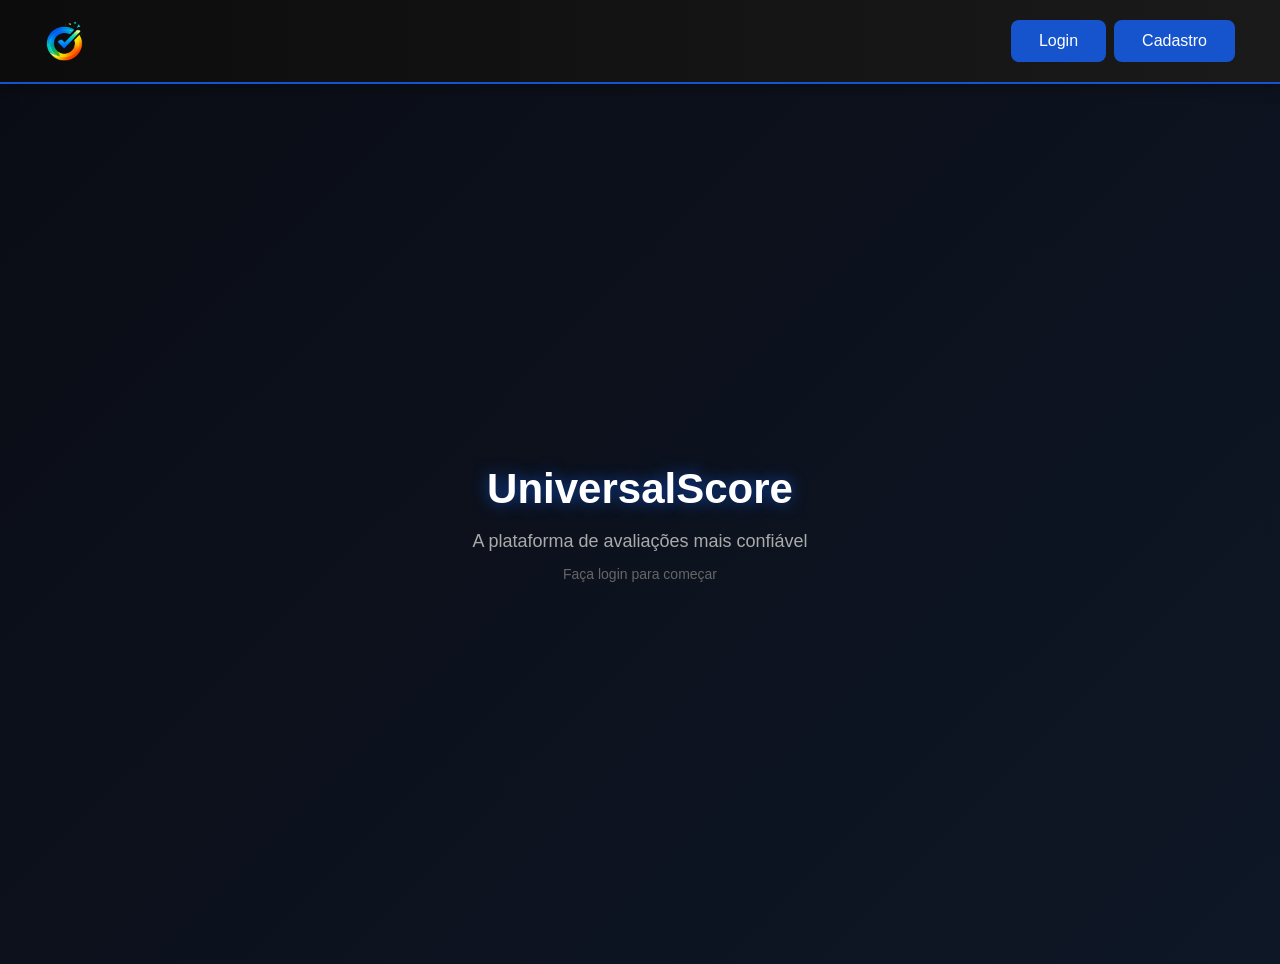
==== back-end/account.html @ 0a1f36ca "Nova tela" ====
<!DOCTYPE html>
<html lang="pt-br">

<head>
    <meta charset="UTF-8">
    <meta name="viewport" content="width=device-width, initial-scale=1.0">
    <title>Conta</title>
    <link rel="stylesheet" href="homeStyle.css">
    <style>
        .content-container {
            padding: 20px;
            max-width: 600px;
            margin: 0 auto;
        }

        .account-section {
            background: #1e1e1e;
            border: 1px solid #333;
            border-radius: 8px;
            padding: 20px;
            margin-bottom: 20px;
        }

        .account-section h2 {
            color: #1554CC;
            margin-top: 0;
            border-bottom: 1px solid #333;
            padding-bottom: 10px;
        }

        .account-info {
            display: flex;
            flex-direction: column;
            gap: 15px;
        }

        .info-item {
            display: flex;
            justify-content: space-between;
            align-items: center;
            padding: 10px 0;
            border-bottom: 1px solid #333;
        }

        .info-item label {
            color: #aaa;
            font-size: 14px;
        }

        .info-item .value {
            color: white;
            font-weight: bold;
        }

        .button-group {
            display: flex;
            gap: 10px;
            margin-top: 20px;
        }

        .btn-primary {
            flex: 1;
            padding: 12px;
            background: #1554CC;
            color: white;
            border: none;
            border-radius: 4px;
            cursor: pointer;
            transition: 0.3s;
        }

        .btn-primary:hover {
            background: #0d3aa3;
        }

        .btn-danger {
            flex: 1;
            padding: 12px;
            background: rgb(172, 14, 14);
            color: white;
            border: none;
            border-radius: 4px;
            cursor: pointer;
            transition: 0.3s;
        }

        .btn-danger:hover {
            background: rgb(200, 20, 20);
        }

        .stats-grid {
            display: grid;
            grid-template-columns: repeat(2, 1fr);
            gap: 10px;
            margin-top: 15px;
        }

        .stat-item {
            background: #0a0a0a;
            padding: 15px;
            border-radius: 4px;
            text-align: center;
        }

        .stat-item .label {
            color: #aaa;
            font-size: 12px;
        }

        .stat-item .value {
            color: #1554CC;
            font-size: 24px;
            font-weight: bold;
            margin-top: 5px;
        }

        .modal-overlay {
            display: none;
            position: fixed;
            top: 0;
            left: 0;
            right: 0;
            bottom: 0;
            background: rgba(0, 0, 0, 0.7);
            justify-content: center;
            align-items: center;
            z-index: 1000;
        }

        .modal-overlay.active {
            display: flex;
        }

        .modal-content {
            background: #1e1e1e;
            padding: 30px;
            border-radius: 8px;
            max-width: 400px;
            width: 100%;
        }

        .modal-content h3 {
            color: white;
            margin-top: 0;
        }

        .modal-input {
            width: 100%;
            padding: 10px;
            margin: 10px 0;
            border: none;
            border-radius: 4px;
            background: #ffffff20;
            color: white;
            box-sizing: border-box;
        }

        .modal-buttons {
            display: flex;
            gap: 10px;
            margin-top: 20px;
        }

        .modal-buttons button {
            flex: 1;
            padding: 10px;
            border: none;
            border-radius: 4px;
            cursor: pointer;
        }
    </style>
</head>

<body>
    <div class="header">
        <div style="display: flex; align-items: center; gap: 15px; width: 100%; justify-content: space-between;">
            <div style="display: flex; align-items: center; gap: 15px;">
                <img src="images/UniversalScore.png" alt="Logo" style="height: 40px;">
                <h1>Minha Conta</h1>
            </div>
            <div style="display: flex; align-items: center; gap: 20px;">
                <div class="buttons">
                    <button class="button" onclick="window.location.href='index.html'">Voltar</button>
                    <button class="button logout-button" onclick="logout()">Sair</button>
                </div>
            </div>
        </div>
    </div>

    <div class="content-container">
        <!-- Informações da Conta -->
        <div class="account-section">
            <h2>Informações da Conta</h2>
            <div class="account-info">
                <div class="info-item">
                    <label>Nome</label>
                    <div class="value" id="userName">-</div>
                </div>
                <div class="info-item">
                    <label>Email</label>
                    <div class="value" id="userEmail">-</div>
                </div>
                <div class="info-item">
                    <label>Data de Cadastro</label>
                    <div class="value" id="createdAt">-</div>
                </div>
            </div>
            <div class="button-group">
                <button class="btn-primary" onclick="openChangePasswordModal()">Alterar Senha</button>
            </div>
        </div>

        <!-- Estatísticas do Usuário -->
        <div class="account-section">
            <h2>Suas Estatísticas</h2>
            <div class="stats-grid">
                <div class="stat-item">
                    <div class="label">Avaliações Deixadas</div>
                    <div class="value" id="userRatings">0</div>
                </div>
                <div class="stat-item">
                    <div class="label">Produtos Criados</div>
                    <div class="value" id="userProducts">0</div>
                </div>
            </div>
        </div>

        <!-- Segurança -->
        <div class="account-section">
            <h2>Segurança</h2>
            <p style="color: #aaa; font-size: 14px; margin: 0 0 15px;">Gerencie as configurações de segurança da sua conta</p>
            <div class="button-group">
                <button class="btn-danger" onclick="deleteAccount()">Deletar Conta</button>
            </div>
        </div>
    </div>

    <!-- Modal para alterar senha -->
    <div class="modal-overlay" id="changePasswordModal">
        <div class="modal-content">
            <h3>Alterar Senha</h3>
            <input type="password" class="modal-input" id="currentPassword" placeholder="Senha atual" />
            <input type="password" class="modal-input" id="newPassword" placeholder="Nova senha" />
            <input type="password" class="modal-input" id="confirmPassword" placeholder="Confirmar nova senha" />
            <div class="modal-buttons">
                <button style="background: #1554CC; color: white;" onclick="changePassword()">Salvar</button>
                <button style="background: #333; color: white;" onclick="closeChangePasswordModal()">Cancelar</button>
            </div>
        </div>
    </div>

    <script src="accountScript.js"></script>
</body>

</html>
---- back-end/homeStyle.css ----
body {
     font-family: Arial, sans-serif;
     background: #111;
     color: white;
     margin: 0;
 }

 .header {
     width: 100%;
     display: flex;
     align-items: center;
     justify-content: space-between;

     padding: 20px 25px;

     background: linear-gradient(90deg, #0c0c0c, #1a1a1a);
     border-bottom: 2px solid #1554CC;

     box-shadow: 0px 4px 12px rgba(0, 0, 0, 0.35);

     font-family: "Arial", sans-serif;

     box-sizing: border-box;
     flex-wrap: wrap;
     overflow: visible;
 }

 .header h1 {
     margin: 0;
     font-size: 26px;
     font-weight: 600;
     letter-spacing: 1px;
     color: #ffffffee;
     text-shadow: 0px 0px 8px rgba(21, 84, 204, 0.6);
 }

 .buttons {
     display: flex;
 }

 .button {
     background-color: #1554CC;
     padding: 12px 28px;
     margin-left: 8px;
     border-color: #FFFFFF;
     cursor: pointer;
     border-radius: 8px;
     color: white;
     text-decoration: none;
     display: inline-flex;
     align-items: center;
     justify-content: center;
     transition: 0.3s;
 }

 .button:hover {
     background-color: #0d3aa3;
     transform: scale(1.05);
 }

 .logo-section {
     display: flex;
     align-items: center;
 }

 .logo {
     height: 120px;
     width: auto;
     object-fit: contain;
 }

 table {
     width: 100%;
     border-collapse: collapse;
     background: #1e1e1e;
 }

 th,
 td {
     border: 1px solid #333;
     padding: 12px;
     text-align: left;
     vertical-align: top;
     white-space: pre-wrap;
     word-break: break-word;
 }

 th {
     background: #272727;
 }

 .col {
     width: auto;
 }

 .overlay {
     position: fixed;
     inset: 0;
     background: rgba(0, 0, 0, 0.5);
     display: flex;
     justify-content: center;
     align-items: center;
     opacity: 0;
     pointer-events: none;
     transition: 0.2s;
 }


 .overlay.show {
     opacity: 1;
     pointer-events: auto;
 }


 .modal-box {
     background: #ffffff10;
     backdrop-filter: blur(10px);
     padding: 20px;
     border-radius: 8px;
     flex-direction: column;
     align-items: center;

 }

 .form {
     display: flex;
     flex-direction: column;
     align-items: center;
 }

 .modal-box h2 {
     margin: 0 0 20px;
     text-align: center;
     color: white;
     font-weight: 300;
 }

 .modal-box a {
     margin: 0 0 20px;
     text-align: center;
     color: white;
     font-weight: 300;
 }


 .modal-box input {
     width: auto;
     padding: 12px;
     margin: 10px 0;
     border: none;
     border-radius: 8px;
     outline: none;
     background: #ffffff20;
     color: #fff;
 }


 .modal-box button {
     width: auto;
     padding: 12px;
     margin-top: 15px;
     border: none;
     border-radius: 8px;
     background: #2979FF;
     color: #fff;
     cursor: pointer;
     font-size: 16px;
     transition: 0.2s;
 }

 .rate {
     display: none;
 }

 .modal-box button:hover {
     background: #1554CC;
 }

 .rating {
     align-items: center;
     justify-content: center;
     flex-direction: row-reverse;
     display: flex;
 }

 .rating:not(:checked)>input {
     position: absolute;
     appearance: none;
 }

 .rating:not(:checked)>label {
     float: right;
     cursor: pointer;
     font-size: 30px;
     color: #666;
 }

 .rating:not(:checked)>label:before {
     content: "★";
 }

 .rating>input:checked+label:hover,
 .rating>input:checked+label:hover~label,
 .rating>input:checked~label:hover,
 .rating>input:checked~label:hover~label,
 .rating>input:hover~label:checked~label {
     color: #e58e09
 }

 .rating:not(:checked)>label:hover,
 .rating:not(:checked)>label:hover~label {
     color: #ff9e0b
 }

 .rating>input:checked~label {
     color: #ffa723
 }

 .modal-box select {
     width: auto;
     padding: 12px;
     margin: 10px 0;
     border: none;
     border-radius: 8px;
     outline: none;
     background: #ffffff20;
     color: #fff;
 }

 .modal-box textarea {
     width: auto;
     padding: 12px;
     margin: 10px 0;
     border: none;
     border-radius: 8px;
     outline: none;
     background: #ffffff20;
     color: #fff;
     font-family: Arial, sans-serif;
     resize: vertical;
 }
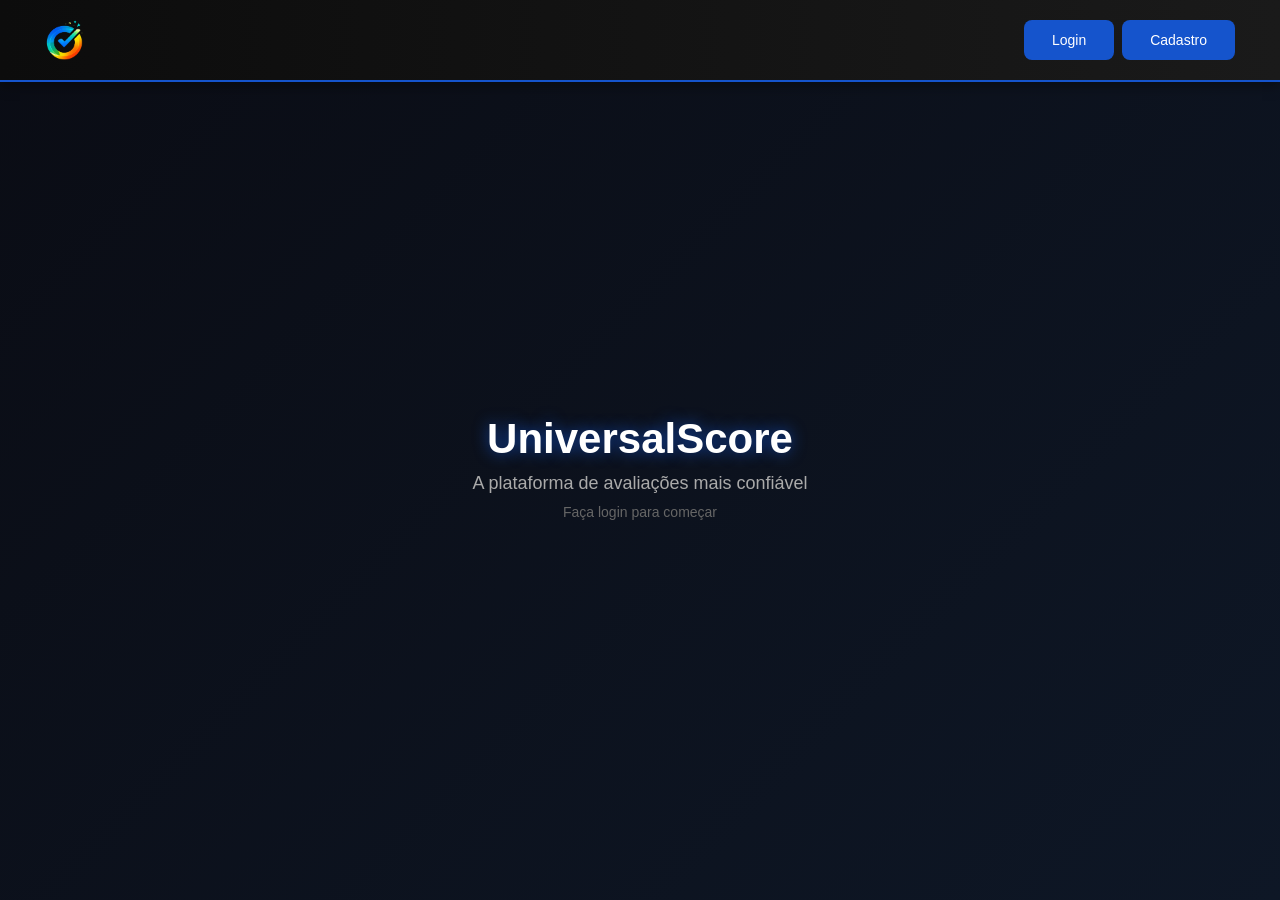
==== commit 00f5af87: "Atualização nos arquivos da conta" ====
--- a/back-end/account.html
+++ b/back-end/account.html
@@ -1,255 +1,84 @@
 <!DOCTYPE html>
 <html lang="pt-br">
-
 <head>
     <meta charset="UTF-8">
     <meta name="viewport" content="width=device-width, initial-scale=1.0">
-    <title>Conta</title>
-    <link rel="stylesheet" href="homeStyle.css">
-    <style>
-        .content-container {
-            padding: 20px;
-            max-width: 600px;
-            margin: 0 auto;
-        }
+    <link rel="stylesheet" href="styles.css">
+    <title>Minha Conta - UniversalScore</title>
+</head>
+<body>
+    <header class="header">
+        <div style="display: flex; align-items: center; gap: 15px;">
+            <a href="index.html" style="text-decoration: none;">
+                <img src="images/UniversalScore.png" alt="Logo" class="logo">
+            </a>
+            <h1>Minha Conta</h1>
+        </div>
+        <div style="display: flex; align-items: center; gap: 15px;">
+            <span style="color: #aaa;" id="userGreeting"></span>
+            <button class="button logout-button" onclick="logout()">Sair</button>
+        </div>
+    </header>
 
-        .account-section {
-            background: #1e1e1e;
-            border: 1px solid #333;
-            border-radius: 8px;
-            padding: 20px;
-            margin-bottom: 20px;
-        }
+    <div class="content-container">
+        <div class="account-section">
+            <h2>Informações Pessoais</h2>
+            <div class="account-info">
+                <div class="info-item">
+                    <label>Nome:</label>
+                    <span class="value" id="userName"></span>
+                </div>
+                <div class="info-item">
+                    <label>Email:</label>
+                    <span class="value" id="userEmail"></span>
+                </div>
+                <div class="info-item">
+                    <label>Data de Cadastro:</label>
+                    <span class="value" id="createdAt"></span>
+                </div>
+            </div>
+        </div>
 
-        .account-section h2 {
-            color: #1554CC;
-            margin-top: 0;
-            border-bottom: 1px solid #333;
-            padding-bottom: 10px;
-        }
+        <div class="account-section">
+            <h2>Minhas Estatísticas</h2>
+            <div class="stats-grid">
+                <div class="stat-item">
+                    <span class="label">Produtos Cadastrados</span>
+                    <span class="value" id="userProducts">0</span>
+                </div>
+                <div class="stat-item">
+                    <span class="label">Avaliações Feitas</span>
+                    <span class="value" id="userRatings">0</span>
+                </div>
+            </div>
+        </div>
 
-        .account-info {
-            display: flex;
-            flex-direction: column;
-            gap: 15px;
-        }
+        <div class="account-section">
+            <h2>Segurança</h2>
+            <button class="btn-primary" onclick="openChangePasswordModal()">Alterar Senha</button>
+        </div>
 
-        .info-item {
-            display: flex;
-            justify-content: space-between;
-            align-items: center;
-            padding: 10px 0;
-            border-bottom: 1px solid #333;
-        }
+        <div class="account-section" style="border-color: rgb(172, 14, 14);">
+            <h2 style="color: rgb(172, 14, 14);">Zona de Perigo</h2>
+            <p style="color: #aaa;">Esta ação não pode ser desfeita.</p>
+            <button class="btn-danger" onclick="deleteAccount()">Deletar Minha Conta</button>
+        </div>
+    </div>
 
-        .info-item label {
-            color: #aaa;
-            font-size: 14px;
-        }
-
-        .info-item .value {
-            color: white;
-            font-weight: bold;
-        }
-
-        .button-group {
-            display: flex;
-            gap: 10px;
-            margin-top: 20px;
-        }
-
-        .btn-primary {
-            flex: 1;
-            padding: 12px;
-            background: #1554CC;
-            color: white;
-            border: none;
-            border-radius: 4px;
-            cursor: pointer;
-            transition: 0.3s;
-        }
-
-        .btn-primary:hover {
-            background: #0d3aa3;
-        }
-
-        .btn-danger {
-            flex: 1;
-            padding: 12px;
-            background: rgb(172, 14, 14);
-            color: white;
-            border: none;
-            border-radius: 4px;
-            cursor: pointer;
-            transition: 0.3s;
-        }
-
-        .btn-danger:hover {
-            background: rgb(200, 20, 20);
-        }
-
-        .stats-grid {
-            display: grid;
-            grid-template-columns: repeat(2, 1fr);
-            gap: 10px;
-            margin-top: 15px;
-        }
-
-        .stat-item {
-            background: #0a0a0a;
-            padding: 15px;
-            border-radius: 4px;
-            text-align: center;
-        }
-
-        .stat-item .label {
-            color: #aaa;
-            font-size: 12px;
-        }
-
-        .stat-item .value {
-            color: #1554CC;
-            font-size: 24px;
-            font-weight: bold;
-            margin-top: 5px;
-        }
-
-        .modal-overlay {
-            display: none;
-            position: fixed;
-            top: 0;
-            left: 0;
-            right: 0;
-            bottom: 0;
-            background: rgba(0, 0, 0, 0.7);
-            justify-content: center;
-            align-items: center;
-            z-index: 1000;
-        }
-
-        .modal-overlay.active {
-            display: flex;
-        }
-
-        .modal-content {
-            background: #1e1e1e;
-            padding: 30px;
-            border-radius: 8px;
-            max-width: 400px;
-            width: 100%;
-        }
-
-        .modal-content h3 {
-            color: white;
-            margin-top: 0;
-        }
-
-        .modal-input {
-            width: 100%;
-            padding: 10px;
-            margin: 10px 0;
-            border: none;
-            border-radius: 4px;
-            background: #ffffff20;
-            color: white;
-            box-sizing: border-box;
-        }
-
-        .modal-buttons {
-            display: flex;
-            gap: 10px;
-            margin-top: 20px;
-        }
-
-        .modal-buttons button {
-            flex: 1;
-            padding: 10px;
-            border: none;
-            border-radius: 4px;
-            cursor: pointer;
-        }
-    </style>
-</head>
-
-<body>
-    <div class="header">
-        <div style="display: flex; align-items: center; gap: 15px; width: 100%; justify-content: space-between;">
-            <div style="display: flex; align-items: center; gap: 15px;">
-                <img src="images/UniversalScore.png" alt="Logo" style="height: 40px;">
-                <h1>Minha Conta</h1>
-            </div>
-            <div style="display: flex; align-items: center; gap: 20px;">
-                <div class="buttons">
-                    <button class="button" onclick="window.location.href='index.html'">Voltar</button>
-                    <button class="button logout-button" onclick="logout()">Sair</button>
-                </div>
+    <div class="modal-overlay" id="changePasswordModal">
+        <div class="modal-content">
+            <h3>Alterar Senha</h3>
+            <input type="password" class="modal-input" id="currentPassword" placeholder="Senha Atual" required>
+            <input type="password" class="modal-input" id="newPassword" placeholder="Nova Senha" required>
+            <input type="password" class="modal-input" id="confirmPassword" placeholder="Confirmar Nova Senha" required>
+            <div class="modal-buttons">
+                <button onclick="changePassword()">Alterar</button>
+                <button onclick="closeChangePasswordModal()">Cancelar</button>
             </div>
         </div>
     </div>
 
-    <div class="content-container">
-        <!-- Informações da Conta -->
-        <div class="account-section">
-            <h2>Informações da Conta</h2>
-            <div class="account-info">
-                <div class="info-item">
-                    <label>Nome</label>
-                    <div class="value" id="userName">-</div>
-                </div>
-                <div class="info-item">
-                    <label>Email</label>
-                    <div class="value" id="userEmail">-</div>
-                </div>
-                <div class="info-item">
-                    <label>Data de Cadastro</label>
-                    <div class="value" id="createdAt">-</div>
-                </div>
-            </div>
-            <div class="button-group">
-                <button class="btn-primary" onclick="openChangePasswordModal()">Alterar Senha</button>
-            </div>
-        </div>
-
-        <!-- Estatísticas do Usuário -->
-        <div class="account-section">
-            <h2>Suas Estatísticas</h2>
-            <div class="stats-grid">
-                <div class="stat-item">
-                    <div class="label">Avaliações Deixadas</div>
-                    <div class="value" id="userRatings">0</div>
-                </div>
-                <div class="stat-item">
-                    <div class="label">Produtos Criados</div>
-                    <div class="value" id="userProducts">0</div>
-                </div>
-            </div>
-        </div>
-
-        <!-- Segurança -->
-        <div class="account-section">
-            <h2>Segurança</h2>
-            <p style="color: #aaa; font-size: 14px; margin: 0 0 15px;">Gerencie as configurações de segurança da sua conta</p>
-            <div class="button-group">
-                <button class="btn-danger" onclick="deleteAccount()">Deletar Conta</button>
-            </div>
-        </div>
-    </div>
-
-    <!-- Modal para alterar senha -->
-    <div class="modal-overlay" id="changePasswordModal">
-        <div class="modal-content">
-            <h3>Alterar Senha</h3>
-            <input type="password" class="modal-input" id="currentPassword" placeholder="Senha atual" />
-            <input type="password" class="modal-input" id="newPassword" placeholder="Nova senha" />
-            <input type="password" class="modal-input" id="confirmPassword" placeholder="Confirmar nova senha" />
-            <div class="modal-buttons">
-                <button style="background: #1554CC; color: white;" onclick="changePassword()">Salvar</button>
-                <button style="background: #333; color: white;" onclick="closeChangePasswordModal()">Cancelar</button>
-            </div>
-        </div>
-    </div>
-
+    <script src="commonScript.js"></script>
     <script src="accountScript.js"></script>
 </body>
-
 </html>
--- a/back-end/styles.css
+++ b/back-end/styles.css
@@ -0,0 +1,748 @@
+/* ===== STYLES GLOBAIS ===== */
+* {
+    margin: 0;
+    padding: 0;
+    box-sizing: border-box;
+}
+
+body {
+    font-family: Arial, sans-serif;
+    background: #111;
+    color: white;
+    margin: 0;
+}
+
+/* ===== HEADER ===== */
+.header {
+    width: 100%;
+    display: flex;
+    align-items: center;
+    justify-content: space-between;
+    padding: 20px 25px;
+    background: linear-gradient(90deg, #0c0c0c, #1a1a1a);
+    border-bottom: 2px solid #1554CC;
+    box-shadow: 0px 4px 12px rgba(0, 0, 0, 0.35);
+    font-family: "Arial", sans-serif;
+    box-sizing: border-box;
+    flex-wrap: wrap;
+    overflow: visible;
+}
+
+.header h1 {
+    margin: 0;
+    font-size: 26px;
+    font-weight: 600;
+    letter-spacing: 1px;
+    color: #ffffffee;
+    text-shadow: 0px 0px 8px rgba(21, 84, 204, 0.6);
+}
+
+/* ===== LOGO ===== */
+.logo-section {
+    display: flex;
+    align-items: center;
+}
+
+.logo {
+    height: 40px;
+    width: auto;
+    object-fit: contain;
+}
+
+/* ===== BUTTONS ===== */
+.buttons {
+    display: flex;
+    gap: 8px;
+}
+
+.button {
+    background-color: #1554CC;
+    padding: 12px 28px;
+    border: none;
+    border-color: #FFFFFF;
+    cursor: pointer;
+    border-radius: 8px;
+    color: white;
+    text-decoration: none;
+    display: inline-flex;
+    align-items: center;
+    justify-content: center;
+    transition: 0.3s;
+    font-size: 14px;
+}
+
+.button:hover {
+    background-color: #0d3aa3;
+    transform: scale(1.05);
+}
+
+.button.logout-button {
+    background-color: rgb(172, 14, 14);
+    padding: 12px 28px;
+    margin-left: 8px;
+}
+
+.button.logout-button:hover {
+    background-color: rgb(200, 20, 20);
+}
+
+/* ===== TABLES ===== */
+table {
+    width: 100%;
+    border-collapse: collapse;
+    background: #1e1e1e;
+}
+
+th,
+td {
+    border: 1px solid #333;
+    padding: 12px;
+    text-align: left;
+    vertical-align: top;
+    white-space: pre-wrap;
+    word-break: break-word;
+}
+
+th {
+    background: #272727;
+}
+
+.col {
+    width: auto;
+}
+
+/* ===== OVERLAY & MODAL ===== */
+.overlay {
+    position: fixed;
+    inset: 0;
+    background: rgba(0, 0, 0, 0.5);
+    display: flex;
+    justify-content: center;
+    align-items: center;
+    opacity: 0;
+    pointer-events: none;
+    transition: 0.2s;
+    z-index: 999;
+}
+
+.overlay.show {
+    opacity: 1;
+    pointer-events: auto;
+}
+
+.modal-box {
+    background: #ffffff10;
+    backdrop-filter: blur(10px);
+    padding: 20px;
+    border-radius: 8px;
+    display: flex;
+    flex-direction: column;
+    align-items: center;
+    border: 1px solid #333;
+    max-width: 500px;
+    width: 90%;
+}
+
+.modal-box h2 {
+    margin: 0 0 20px;
+    text-align: center;
+    color: white;
+    font-weight: 300;
+}
+
+.modal-box a {
+    margin: 0 0 20px;
+    text-align: center;
+    color: white;
+    font-weight: 300;
+}
+
+.form {
+    display: flex;
+    flex-direction: column;
+    align-items: center;
+    width: 100%;
+}
+
+/* ===== FORM INPUTS ===== */
+.modal-box input,
+.modal-box textarea,
+.modal-box select {
+    width: 100%;
+    padding: 12px;
+    margin: 10px 0;
+    border: none;
+    border-radius: 8px;
+    outline: none;
+    background: #ffffff20;
+    color: #fff;
+    font-family: Arial, sans-serif;
+}
+
+.modal-box textarea {
+    resize: vertical;
+}
+
+.modal-box button {
+    width: 100%;
+    padding: 12px;
+    margin-top: 15px;
+    border: none;
+    border-radius: 8px;
+    background: #2979FF;
+    color: #fff;
+    cursor: pointer;
+    font-size: 16px;
+    transition: 0.2s;
+}
+
+.modal-box button:hover {
+    background: #1554CC;
+}
+
+/* ===== STAR RATING ===== */
+.rating {
+    align-items: center;
+    justify-content: center;
+    flex-direction: row-reverse;
+    display: flex;
+    gap: 5px;
+}
+
+.rating:not(:checked) > input {
+    position: absolute;
+    appearance: none;
+}
+
+.rating:not(:checked) > label {
+    float: right;
+    cursor: pointer;
+    font-size: 30px;
+    color: #666;
+}
+
+.rating:not(:checked) > label:before {
+    content: "★";
+}
+
+.rating > input:checked + label:hover,
+.rating > input:checked + label:hover ~ label,
+.rating > input:checked ~ label:hover,
+.rating > input:checked ~ label:hover ~ label,
+.rating > input:hover ~ label:checked ~ label {
+    color: #e58e09
+}
+
+.rating:not(:checked) > label:hover,
+.rating:not(:checked) > label:hover ~ label {
+    color: #ff9e0b
+}
+
+.rating > input:checked ~ label {
+    color: #ffa723
+}
+
+.rate {
+    display: none;
+}
+
+/* ===== CARDS ===== */
+.product-card,
+.product-rating-card {
+    background: #1e1e1e;
+    border: 1px solid #333;
+    border-radius: 8px;
+    padding: 15px;
+    transition: 0.3s;
+}
+
+.product-card:hover,
+.product-rating-card:hover {
+    border-color: #1554CC;
+    box-shadow: 0 0 10px rgba(21, 84, 204, 0.3);
+}
+
+.product-card h3,
+.product-rating-card h3 {
+    margin: 0 0 10px;
+    color: #1554CC;
+}
+
+.category {
+    display: inline-block;
+    background: #1554CC;
+    padding: 4px 10px;
+    border-radius: 4px;
+    font-size: 12px;
+    margin-bottom: 10px;
+}
+
+.description {
+    color: #aaa;
+    font-size: 14px;
+    margin-bottom: 10px;
+    min-height: 40px;
+}
+
+.price {
+    color: #2ecc71;
+    font-size: 18px;
+    font-weight: bold;
+    margin-bottom: 10px;
+}
+
+.actions {
+    display: flex;
+    gap: 8px;
+}
+
+.actions button {
+    flex: 1;
+    padding: 8px;
+    border: none;
+    border-radius: 4px;
+    cursor: pointer;
+    font-size: 12px;
+    transition: 0.3s;
+}
+
+.btn-rate {
+    background: #1554CC;
+    color: white;
+}
+
+.btn-rate:hover {
+    background: #0d3aa3;
+}
+
+.btn-delete {
+    background: rgb(172, 14, 14);
+    color: white;
+}
+
+.btn-delete:hover {
+    background: rgb(200, 20, 20);
+}
+
+/* ===== EMPTY STATE ===== */
+.empty-state {
+    text-align: center;
+    color: #666;
+    padding: 40px 20px;
+}
+
+/* ===== CONTENT PAGES ===== */
+.content-container {
+    padding: 20px;
+}
+
+/* ===== GRID LAYOUTS ===== */
+.products-grid,
+.ratings-grid {
+    display: grid;
+    grid-template-columns: repeat(auto-fill, minmax(280px, 1fr));
+    gap: 20px;
+    margin-top: 20px;
+}
+
+.indicators-grid {
+    display: grid;
+    grid-template-columns: repeat(auto-fit, minmax(250px, 1fr));
+    gap: 20px;
+    margin-top: 20px;
+}
+
+/* ===== INDICATORS ===== */
+.indicator-card {
+    background: #1e1e1e;
+    border: 1px solid #333;
+    border-radius: 8px;
+    padding: 20px;
+    text-align: center;
+}
+
+.indicator-card h3 {
+    color: #aaa;
+    margin: 0 0 10px;
+    font-size: 14px;
+}
+
+.indicator-card .value {
+    color: #1554CC;
+    font-size: 36px;
+    font-weight: bold;
+    margin: 10px 0;
+}
+
+.indicator-card .icon {
+    font-size: 32px;
+    margin-bottom: 10px;
+}
+
+/* ===== RATINGS TABLE ===== */
+.ratings-table {
+    width: 100%;
+    border-collapse: collapse;
+    background: #1e1e1e;
+    margin-top: 20px;
+}
+
+.ratings-table th,
+.ratings-table td {
+    border: 1px solid #333;
+    padding: 12px;
+    text-align: left;
+}
+
+.ratings-table th {
+    background: #272727;
+}
+
+.ratings-table tr:hover {
+    background: #252525;
+}
+
+/* ===== RATING STATS ===== */
+.rating-stats {
+    background: #0a0a0a;
+    padding: 10px;
+    border-radius: 4px;
+    margin: 10px 0;
+    font-size: 14px;
+}
+
+.rating-stats-item {
+    display: flex;
+    justify-content: space-between;
+    margin: 5px 0;
+    color: #aaa;
+}
+
+.rating-stats-item .value {
+    color: #1554CC;
+    font-weight: bold;
+}
+
+.rate-button {
+    width: 100%;
+    padding: 10px;
+    background: #1554CC;
+    color: white;
+    border: none;
+    border-radius: 4px;
+    cursor: pointer;
+    margin-top: 10px;
+    transition: 0.3s;
+}
+
+.rate-button:hover {
+    background: #0d3aa3;
+}
+
+/* ===== ACCOUNT PAGE ===== */
+.account-section {
+    background: #1e1e1e;
+    border: 1px solid #333;
+    border-radius: 8px;
+    padding: 20px;
+    margin-bottom: 20px;
+    max-width: 600px;
+    margin-left: auto;
+    margin-right: auto;
+}
+
+.account-section h2 {
+    color: #1554CC;
+    margin-top: 0;
+    border-bottom: 1px solid #333;
+    padding-bottom: 10px;
+}
+
+.account-info {
+    display: flex;
+    flex-direction: column;
+    gap: 15px;
+}
+
+.info-item {
+    display: flex;
+    justify-content: space-between;
+    align-items: center;
+    padding: 10px 0;
+    border-bottom: 1px solid #333;
+}
+
+.info-item label {
+    color: #aaa;
+    font-size: 14px;
+}
+
+.info-item .value {
+    color: white;
+    font-weight: bold;
+}
+
+.button-group {
+    display: flex;
+    gap: 10px;
+    margin-top: 20px;
+}
+
+.btn-primary {
+    flex: 1;
+    padding: 12px;
+    background: #1554CC;
+    color: white;
+    border: none;
+    border-radius: 4px;
+    cursor: pointer;
+    transition: 0.3s;
+}
+
+.btn-primary:hover {
+    background: #0d3aa3;
+}
+
+.btn-danger {
+    flex: 1;
+    padding: 12px;
+    background: rgb(172, 14, 14);
+    color: white;
+    border: none;
+    border-radius: 4px;
+    cursor: pointer;
+    transition: 0.3s;
+}
+
+.btn-danger:hover {
+    background: rgb(200, 20, 20);
+}
+
+.stats-grid {
+    display: grid;
+    grid-template-columns: repeat(2, 1fr);
+    gap: 10px;
+    margin-top: 15px;
+}
+
+.stat-item {
+    background: #0a0a0a;
+    padding: 15px;
+    border-radius: 4px;
+    text-align: center;
+}
+
+.stat-item .label {
+    color: #aaa;
+    font-size: 12px;
+}
+
+.stat-item .value {
+    color: #1554CC;
+    font-size: 24px;
+    font-weight: bold;
+    margin-top: 5px;
+}
+
+/* ===== MODALS ===== */
+.modal-overlay {
+    display: none;
+    position: fixed;
+    top: 0;
+    left: 0;
+    right: 0;
+    bottom: 0;
+    background: rgba(0, 0, 0, 0.7);
+    justify-content: center;
+    align-items: center;
+    z-index: 1000;
+}
+
+.modal-overlay.active {
+    display: flex;
+}
+
+.modal-content {
+    background: #1e1e1e;
+    padding: 30px;
+    border-radius: 8px;
+    max-width: 400px;
+    width: 100%;
+    border: 1px solid #333;
+}
+
+.modal-content h3 {
+    color: white;
+    margin-top: 0;
+}
+
+.modal-input {
+    width: 100%;
+    padding: 10px;
+    margin: 10px 0;
+    border: none;
+    border-radius: 4px;
+    background: #ffffff20;
+    color: white;
+    box-sizing: border-box;
+}
+
+.modal-buttons {
+    display: flex;
+    gap: 10px;
+    margin-top: 20px;
+}
+
+.modal-buttons button {
+    flex: 1;
+    padding: 10px;
+    border: none;
+    border-radius: 4px;
+    cursor: pointer;
+}
+
+/* ===== DASHBOARD ===== */
+.dashboard-grid {
+    display: grid;
+    grid-template-columns: repeat(auto-fit, minmax(200px, 1fr));
+    gap: 20px;
+    width: 100%;
+    max-width: 900px;
+}
+
+.nav-card {
+    background: #ffffff10;
+    backdrop-filter: blur(10px);
+    border: 1px solid #333;
+    border-radius: 12px;
+    padding: 30px 20px;
+    text-align: center;
+    cursor: pointer;
+    transition: 0.3s;
+    text-decoration: none;
+    color: white;
+}
+
+.nav-card:hover {
+    border-color: #1554CC;
+    background: #ffffff15;
+    transform: translateY(-5px);
+    box-shadow: 0 10px 30px rgba(21, 84, 204, 0.2);
+}
+
+.nav-card .icon {
+    font-size: 48px;
+    margin-bottom: 15px;
+}
+
+.nav-card h3 {
+    margin: 0 0 10px;
+    color: #1554CC;
+    font-size: 18px;
+}
+
+.nav-card p {
+    color: #aaa;
+    font-size: 14px;
+    margin: 0;
+}
+
+/* ===== AUTH PAGES ===== */
+body.auth-body {
+    display: flex;
+    justify-content: center;
+    align-items: center;
+    height: 100vh;
+    background: linear-gradient(135deg, #0A0C14 0%, #0E1726 100%);
+    margin: 0;
+    padding: 0;
+}
+
+.login-box {
+    background: #ffffff10;
+    backdrop-filter: blur(10px);
+    padding: 40px;
+    border-radius: 12px;
+    width: 320px;
+    box-shadow: 0 0 20px #0003;
+    border: 1px solid #333;
+}
+
+.login-box h2 {
+    margin: 0 0 20px;
+    text-align: center;
+    color: white;
+    font-weight: 300;
+}
+
+.login-box a {
+    margin: 0 0 20px;
+    text-align: center;
+    color: white;
+    font-weight: 300;
+    display: block;
+}
+
+.login-box input {
+    width: 100%;
+    padding: 12px;
+    margin: 10px 0;
+    border: none;
+    border-radius: 8px;
+    outline: none;
+    background: #ffffff20;
+    color: #fff;
+    box-sizing: border-box;
+}
+
+.login-box input::placeholder {
+    color: #aaa;
+}
+
+.login-box button {
+    width: 100%;
+    padding: 12px;
+    margin-top: 15px;
+    border: none;
+    border-radius: 8px;
+    background: #2979FF;
+    color: #fff;
+    cursor: pointer;
+    font-size: 16px;
+    transition: 0.2s;
+}
+
+.login-box button:hover {
+    background: #1554CC;
+}
+
+.login-box form {
+    display: flex;
+    flex-direction: column;
+    align-items: stretch;
+}
+
+.login-box p {
+    color: white;
+    text-align: center;
+    margin: 15px 0;
+    font-size: 14px;
+}
+
+.login-box p a {
+    color: #1554CC;
+    cursor: pointer;
+    text-decoration: none;
+    margin: 0;
+}
+
+.login-box h3 {
+    color: white;
+    text-align: center;
+    font-size: 12px;
+    border-top: 1px solid #333;
+    padding-top: 15px;
+    margin-top: 15px;
+    font-weight: normal;
+    line-height: 1.6;
+}
